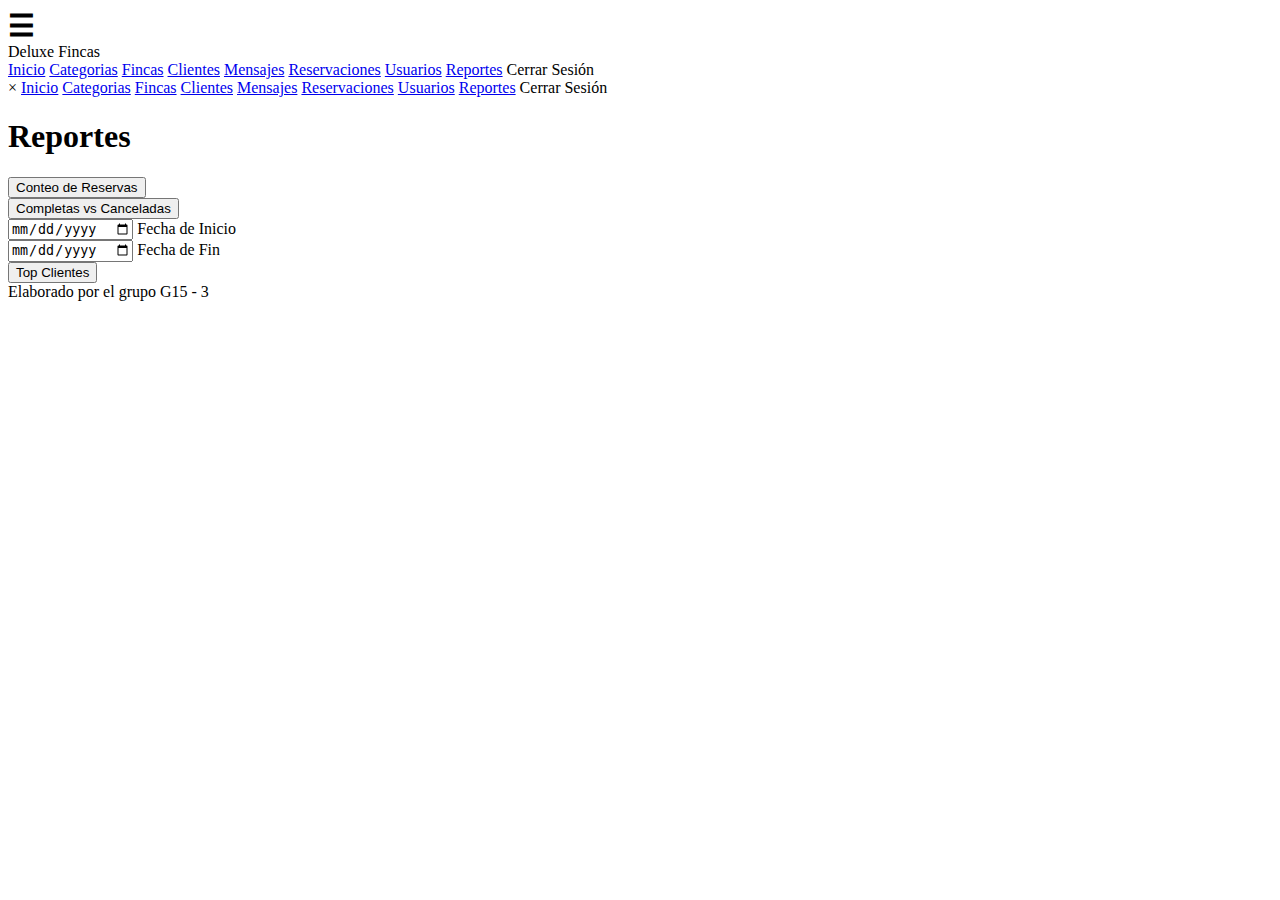
==== src/main/resources/static/reportes.html @ 6b2df913 "Pagina de reportes" ====
<!DOCTYPE html>
<html lang="en">

<head>
    <meta charset="UTF-8">
    <meta name="viewport" content="width=device-width, initial-scale=1.0">
    <meta http-equiv="X-UA-Compatible" content="ie=edge">
    <title>Reportes</title>
    <link rel='stylesheet' type='text/css' media='screen' href='./css/maquetado.css'>
    <link rel='stylesheet' type='text/css' media='screen' href='./css/bootstrap.css'>

</head>

<body >
    <div class="contenedor">
        <header class="menus">
        </header>
        <div class="titulo">
            <h1>Reportes</h1>
        </div>
        <div class="formulario">
            <div class="campos">
                <div class="form-floating mb-3">
                    <button type="button" onclick="clienteReservaTotal();" class="btn btn-primary">Conteo de Reservas</button>
                </div>
                <div class="form-floating mb-3">
                    <button type="button" onclick="ConteoReservas();" class="btn btn-primary">Completas vs Canceladas</button>
                </div>

                <form class="campos needs-validation" action="javascript:listarReservasEntreFechas();" novalidate>
                    <div class="form-floating mb-3">
                        <input type="date"  id="startDate" class="form-control" required placeholder="Fecha de Inicio">
                        <label for="startDate" >Fecha de Inicio</label>
                    </div>  
                    <div class="form-floating mb-3">
                        <input type="date"  id="finishDate" class="form-control" required placeholder="Fecha de Fin">
                        <label for="finishDate" >Fecha de Fin</label>
                    </div>  
                    <div class="boton">
                        <button type="submit" class="btn btn-primary" value="TopClientes">Top Clientes</button>
                    </div>
                    <!--
                    <div class="form-floating mb-3">
                        <button type="button" onclick="listarReservasEntreFechas();" class="btn btn-primary">Top Clientes</button>
                    </div>                
                    -->
                </form>
            </div>            
        </div>
        <div class="listado table-responsive" id="listado"></div>
        <div class="pie">
            Elaborado por el grupo G15 - 3
        </div>
    </div>

    <script src="http://ajax.googleapis.com/ajax/libs/jquery/3.6.0/jquery.min.js"></script>
    <script type="text/javascript" src="./js/general.js"></script>
    <script type="text/javascript" src="./js/reserva.js"></script>
    <script type="text/javascript" src="./js/cliente.js"></script>
    <script type="text/javascript" src="./js/bootstrap.bundle.min.js"></script>

    <script>
        $(document).ready(function () {
            $('.menus').load('./menu.html');
        });
    </script>
</body>

</html>
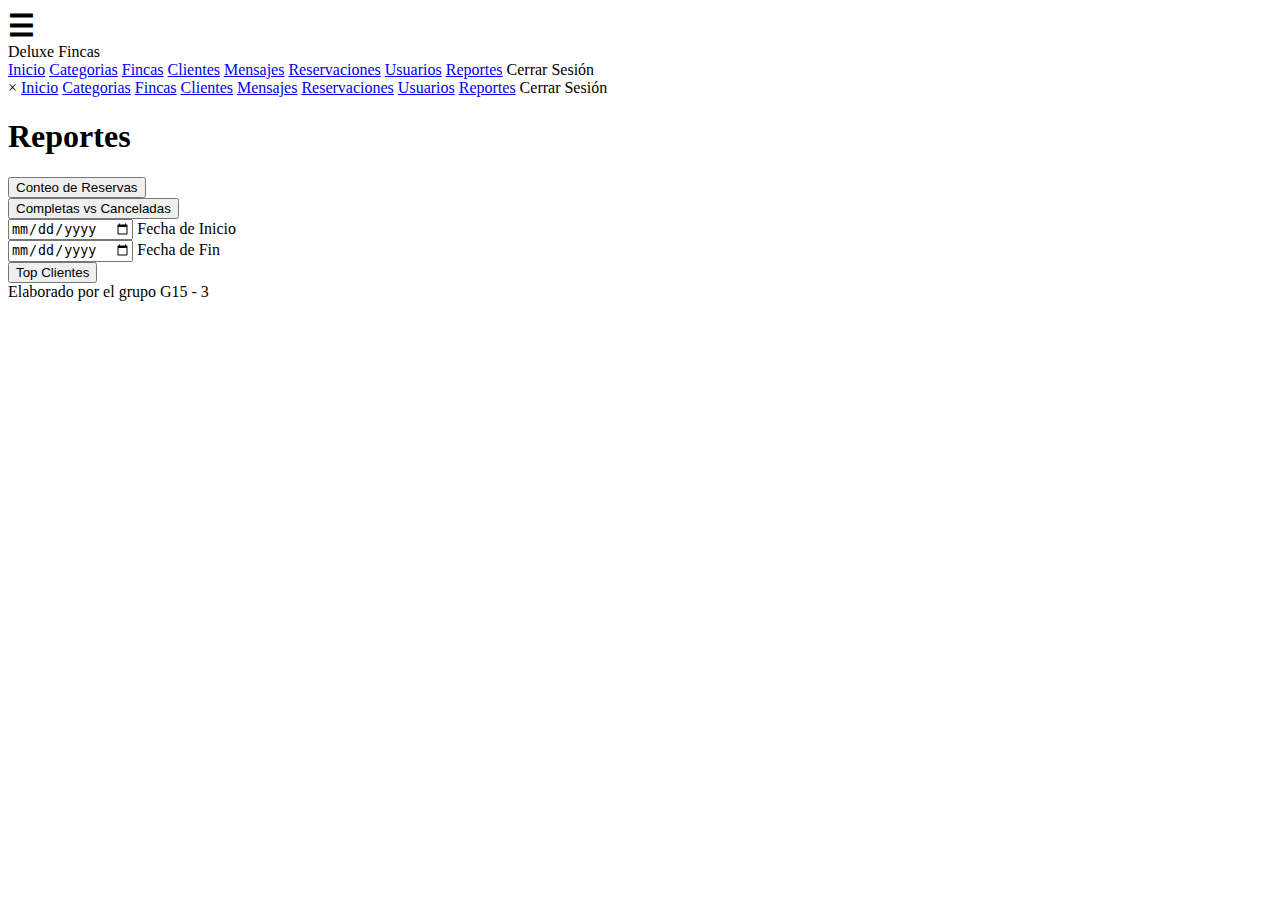
==== commit 41556dad: "Unificar FrontEnd y BackEnd" ====
--- a/src/main/resources/static/reportes.html
+++ b/src/main/resources/static/reportes.html
@@ -56,7 +56,6 @@
     <script src="http://ajax.googleapis.com/ajax/libs/jquery/3.6.0/jquery.min.js"></script>
     <script type="text/javascript" src="./js/general.js"></script>
     <script type="text/javascript" src="./js/reserva.js"></script>
-    <script type="text/javascript" src="./js/cliente.js"></script>
     <script type="text/javascript" src="./js/bootstrap.bundle.min.js"></script>
 
     <script>
